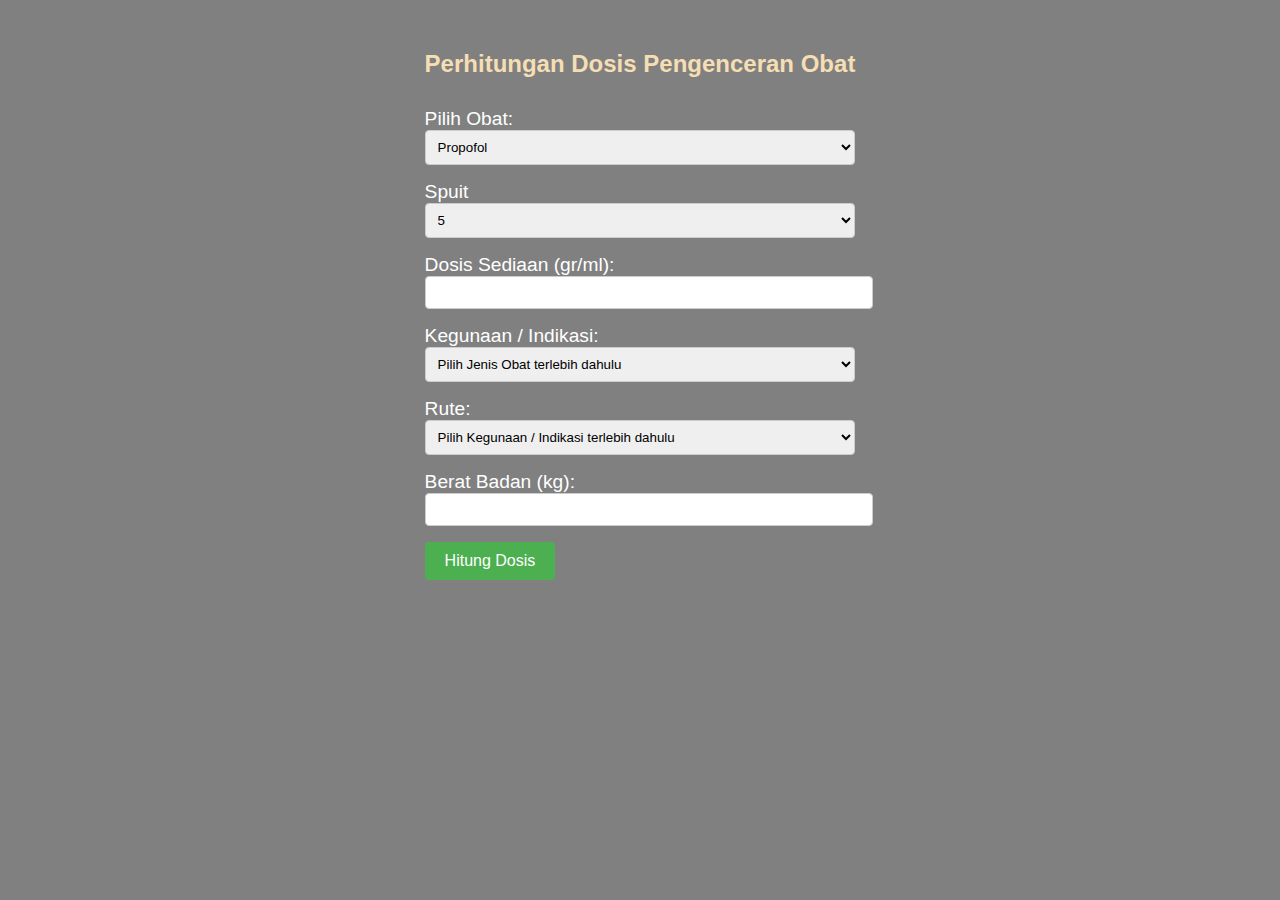
==== calculate.html @ f90fca58 "perhitungan encer" ====
<!doctype html>
<html lang="en">
    <head>
        <title>Medosen Calculate</title>
        <link rel="icon" href="/images/injection.png" type="image/x-icon">
        <!-- Required meta tags -->
        <meta charset="utf-8" />
        <meta
            name="viewport"
            content="width=device-width, initial-scale=1, shrink-to-fit=no"
        />

        <!-- Bootstrap CSS v5.2.1 -->
        <link
            href="https://cdn.jsdelivr.net/npm/bootstrap@5.3.2/dist/css/bootstrap.min.css"
            rel="stylesheet"
            integrity="sha384-T3c6CoIi6uLrA9TneNEoa7RxnatzjcDSCmG1MXxSR1GAsXEV/Dwwykc2MPK8M2HN"
            crossorigin="anonymous"
        />

        <!-- CSS Internal -->
        <link rel="stylesheet" href="style_calcu.css">
    </head>

    <body>
        <main>
            <h2>Perhitungan Dosis Pengenceran Obat</h2>
            <form action="#" method="post">
                <div>
                    <label for="obat">Pilih Obat:</label>
                    <select id="obat" onchange="tampilkanKegunaan()">

                        <optgroup label="Obat Hipnotik">
                            <option value="Propofol">Propofol</option>
                            <option value="Thiopental">Thiopental</option>
                            <option value="Ketamin">Ketamin</option>
                        </optgroup>

                        <optgroup label="Obat Analgetik">
                            <option value="Morfin">Morfin</option>
                            <option value="Petidin">Petidin</option>
                            <option value="Fentanyl">Fentanyl</option>
                            <option value="Sufetanil">Sufetanil</option>
                            <option value="Alfetanil">Alfetanil</option>
                            <option value="Remifeentanil">Remifeentanil</option>
                            <option value="Buprenorphine">Buprenorphine</option>
                            <option value="Hydromorphone">Hydromorphone</option>
                            <option value="Diamorphine">Diamorphine</option>
                            <option value="Tramadol">Tramadol</option>
                        </optgroup>

                        <optgroup label="Obat Resusitasi">
                            <option value="Ephedrine">Ephedrine</option>
                            <option value="Sulfat Atropin">Sulfat Atropin</option>
                        </optgroup>
                        
                    </select>
                </div>

                <div>
                    <label for="spuit">Spuit</label>
                    <select id="spuit">
                        <option value="5">5</option>
                        <option value="10">10</option>
                    </select>
                </div>

                <div>
                    <label for="sediaan">Dosis Sediaan (gr/ml):</label>
                    <input type="number" id="sediaan" name="sediaan" required>
                </div>

                <div>
                    <label for="kegunaan">Kegunaan / Indikasi:</label>
                    <select id="kegunaan" onchange="tampilkanRute()">
                        <option value="">Pilih Jenis Obat terlebih dahulu</option>
                    </select>
                </div>

                <div>
                    <label for="rute">Rute:</label>
                    <select id="rute">
                        <option value="">Pilih Kegunaan / Indikasi terlebih dahulu</option>
                    </select>
                </div>

                <div>
                    <label for="berat_badan">Berat Badan (kg):</label>
                    <input type="number" id="berat_badan" name="berat_badan" required>
                </div>

                <div>
                    <button type="submit">Hitung Dosis</button>
                </div>
            </form>

            <div class="hasil">
                <h1 class="text-center">HASIL</h1>
                <ul>
                    <li id="namaObat"></li>
                    <li id="fungsi"></li>
                    <li id="path"></li>
                    <li id="dosis"></li>
                    <li id="pengenceran"></li>
                </ul>
            </div>

        </main>

        <footer>
            <!-- place footer here -->
        </footer>
        <!-- Bootstrap JavaScript Libraries -->
        <script
            src="https://cdn.jsdelivr.net/npm/@popperjs/core@2.11.8/dist/umd/popper.min.js"
            integrity="sha384-I7E8VVD/ismYTF4hNIPjVp/Zjvgyol6VFvRkX/vR+Vc4jQkC+hVqc2pM8ODewa9r"
            crossorigin="anonymous"
        ></script>

        <script
            src="https://cdn.jsdelivr.net/npm/bootstrap@5.3.2/dist/js/bootstrap.min.js"
            integrity="sha384-BBtl+eGJRgqQAUMxJ7pMwbEyER4l1g+O15P+16Ep7Q9Q+zqX6gSbd85u4mG4QzX+"
            crossorigin="anonymous"
        ></script>

        <script src="script.js"></script>
    </body>
</html>
---- style_calcu.css ----
body {
    background-repeat: no-repeat;
    background-position: right;
    font-family: Arial, sans-serif;
    background-color: gray;
    color: wheat;
    margin: 0;
    padding: 50px 0;
    display: flex;
    justify-content: center;
    align-items: center;
}
.container {
      background-color: #fff;
      padding: 20px;
      border-radius: 8px;
      box-shadow: 0 2px 4px rgba(0, 0, 0, 0.1);
    }
h2 {
      text-align: center;
      margin: 0 0 30px;
    }
form {
      display: flex;
      flex-direction: column;
      font-size: 1.2rem;
    }
label {
      margin-bottom: 8px;
      color: white;
    }
select, input[type="number"] {
      padding: 8px;
      margin-bottom: 16px;
      border: 1px solid #ccc;
      border-radius: 4px;
      width: 100%;
    }
button[type="submit"] {
      padding: 10px 20px;
      background-color: #4CAF50;
      color: #fff;
      border: none;
      border-radius: 4px;
      cursor: pointer;
      font-size: 16px;
    }
button[type="submit"]:hover {
      background-color: #45a049;
    }

.hasil {
  background: white;
  font-size: 1.5rem;
  padding: 20px;
  border-radius: 20px;
  box-shadow: 20px 20px 10px rgba(0, 0, 0, 1);
  margin-top: 20px;
  color: rgb(0, 0, 0);
  -webkit-border-radius: 20px;
  -moz-border-radius: 20px;
  -ms-border-radius: 20px;
  -o-border-radius: 20px;
}


@media only screen and (max-width: 600px) and (max-height: 800px) {
    body {
        background-repeat: no-repeat;
        padding: 20px 20px;
    }
      .container {
        padding: 10px;
      }
      select, input[type="number"], button[type="submit"] {
        padding: 6px;
        font-size: 14px;
      }
    }
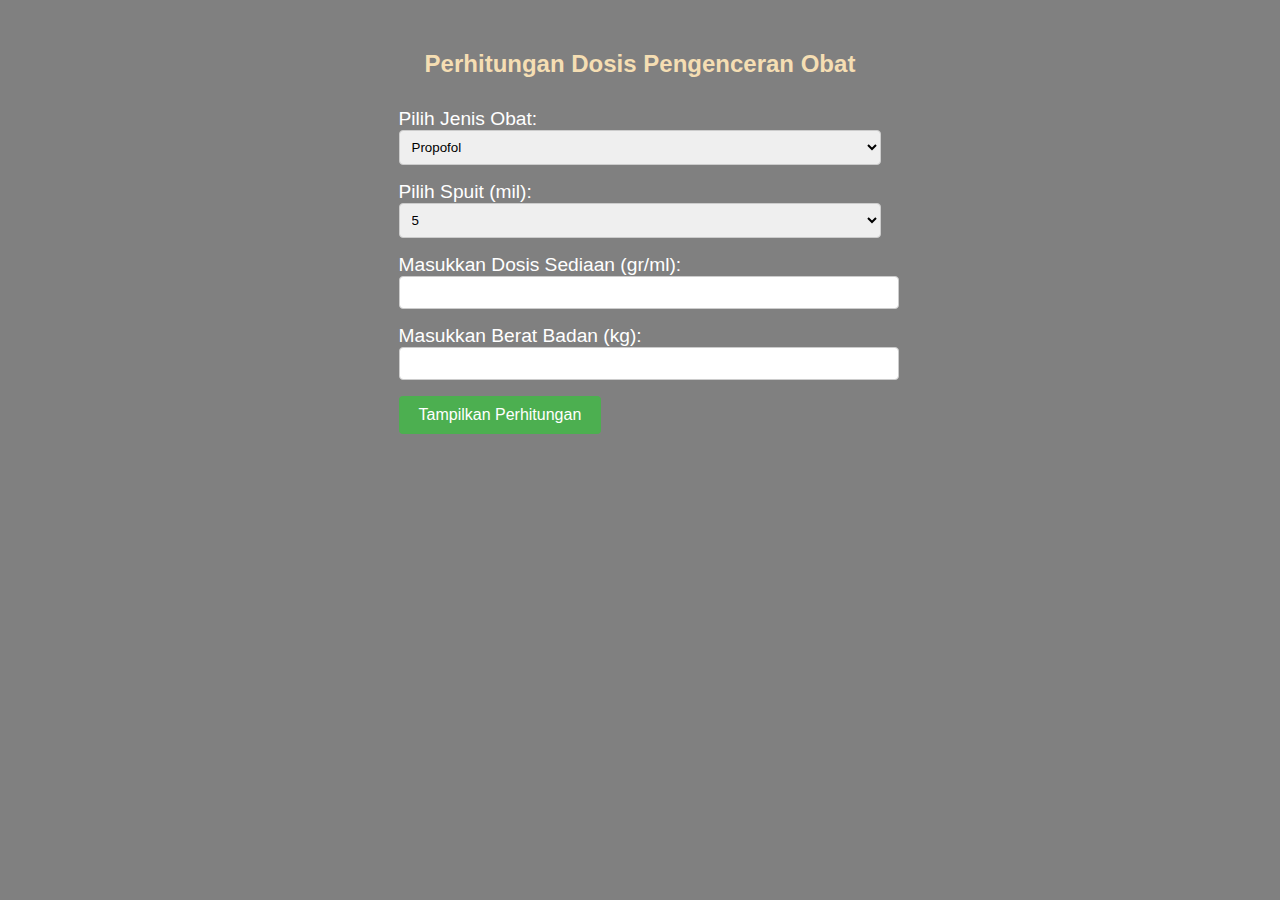
==== commit 8c7e8799: "dpeloy" ====
--- a/calculate.html
+++ b/calculate.html
@@ -1,128 +1,88 @@
 <!doctype html>
 <html lang="en">
-    <head>
-        <title>Medosen Calculate</title>
-        <link rel="icon" href="/images/injection.png" type="image/x-icon">
-        <!-- Required meta tags -->
-        <meta charset="utf-8" />
-        <meta
-            name="viewport"
-            content="width=device-width, initial-scale=1, shrink-to-fit=no"
-        />
+<head>
+    <title>Medosen Calculate</title>
+    <link rel="icon" href="/images/injection.png" type="image/x-icon">
+    <!-- Required meta tags -->
+    <meta charset="utf-8" />
+    <meta name="viewport" content="width=device-width, initial-scale=1, shrink-to-fit=no" />
 
-        <!-- Bootstrap CSS v5.2.1 -->
-        <link
-            href="https://cdn.jsdelivr.net/npm/bootstrap@5.3.2/dist/css/bootstrap.min.css"
-            rel="stylesheet"
-            integrity="sha384-T3c6CoIi6uLrA9TneNEoa7RxnatzjcDSCmG1MXxSR1GAsXEV/Dwwykc2MPK8M2HN"
-            crossorigin="anonymous"
-        />
+    <!-- Bootstrap CSS v5.2.1 -->
+    <link href="https://cdn.jsdelivr.net/npm/bootstrap@5.3.2/dist/css/bootstrap.min.css" rel="stylesheet" integrity="sha384-T3c6CoIi6uLrA9TneNEoa7RxnatzjcDSCmG1MXxSR1GAsXEV/Dwwykc2MPK8M2HN" crossorigin="anonymous" />
 
-        <!-- CSS Internal -->
-        <link rel="stylesheet" href="style_calcu.css">
-    </head>
+    <!-- CSS Internal -->
+    <link rel="stylesheet" href="style_calcu.css">
+</head>
 
-    <body>
-        <main>
-            <h2>Perhitungan Dosis Pengenceran Obat</h2>
-            <form action="#" method="post">
-                <div>
-                    <label for="obat">Pilih Obat:</label>
-                    <select id="obat" onchange="tampilkanKegunaan()">
-
-                        <optgroup label="Obat Hipnotik">
-                            <option value="Propofol">Propofol</option>
-                            <option value="Thiopental">Thiopental</option>
-                            <option value="Ketamin">Ketamin</option>
-                        </optgroup>
-
-                        <optgroup label="Obat Analgetik">
-                            <option value="Morfin">Morfin</option>
-                            <option value="Petidin">Petidin</option>
-                            <option value="Fentanyl">Fentanyl</option>
-                            <option value="Sufetanil">Sufetanil</option>
-                            <option value="Alfetanil">Alfetanil</option>
-                            <option value="Remifeentanil">Remifeentanil</option>
-                            <option value="Buprenorphine">Buprenorphine</option>
-                            <option value="Hydromorphone">Hydromorphone</option>
-                            <option value="Diamorphine">Diamorphine</option>
-                            <option value="Tramadol">Tramadol</option>
-                        </optgroup>
-
-                        <optgroup label="Obat Resusitasi">
-                            <option value="Ephedrine">Ephedrine</option>
-                            <option value="Sulfat Atropin">Sulfat Atropin</option>
-                        </optgroup>
-                        
-                    </select>
-                </div>
-
-                <div>
-                    <label for="spuit">Spuit</label>
-                    <select id="spuit">
-                        <option value="5">5</option>
-                        <option value="10">10</option>
-                    </select>
-                </div>
-
-                <div>
-                    <label for="sediaan">Dosis Sediaan (gr/ml):</label>
-                    <input type="number" id="sediaan" name="sediaan" required>
-                </div>
-
-                <div>
-                    <label for="kegunaan">Kegunaan / Indikasi:</label>
-                    <select id="kegunaan" onchange="tampilkanRute()">
-                        <option value="">Pilih Jenis Obat terlebih dahulu</option>
-                    </select>
-                </div>
-
-                <div>
-                    <label for="rute">Rute:</label>
-                    <select id="rute">
-                        <option value="">Pilih Kegunaan / Indikasi terlebih dahulu</option>
-                    </select>
-                </div>
-
-                <div>
-                    <label for="berat_badan">Berat Badan (kg):</label>
-                    <input type="number" id="berat_badan" name="berat_badan" required>
-                </div>
-
-                <div>
-                    <button type="submit">Hitung Dosis</button>
-                </div>
-            </form>
-
-            <div class="hasil">
-                <h1 class="text-center">HASIL</h1>
-                <ul>
-                    <li id="namaObat"></li>
-                    <li id="fungsi"></li>
-                    <li id="path"></li>
-                    <li id="dosis"></li>
-                    <li id="pengenceran"></li>
-                </ul>
+<body>
+    <main>
+        <h2>Perhitungan Dosis Pengenceran Obat</h2>
+        <form action="#" id="calculationForm">
+            <div>
+                <label for="obat">Pilih Jenis Obat:</label>
+                <select id="obat" required>
+                    <optgroup label="Obat Hipnotik">
+                        <option value="Propofol">Propofol</option>
+                        <option value="Thiopental">Thiopental</option>
+                        <option value="Ketamin">Ketamin</option>
+                    </optgroup>
+                    <optgroup label="Obat Analgetik">
+                        <option value="Morfin">Morfin</option>
+                        <option value="Petidin">Petidin</option>
+                        <option value="Fentanyl">Fentanyl</option>
+                        <option value="Sufetanil">Sufetanil</option>
+                        <option value="Alfetanil">Alfetanil</option>
+                        <option value="Remifeentanil">Remifeentanil</option>
+                        <option value="Buprenorphine">Buprenorphine</option>
+                        <option value="Hydromorphone">Hydromorphone</option>
+                        <option value="Diamorphine">Diamorphine</option>
+                        <option value="Tramadol">Tramadol</option>
+                    </optgroup>
+                    <optgroup label="Obat Resusitasi">
+                        <option value="Ephedrine">Ephedrine</option>
+                        <option value="Sulfat Atropin">Sulfat Atropin</option>
+                    </optgroup>
+                </select>
             </div>
 
-        </main>
+            <div>
+                <label for="spuit">Pilih Spuit (mil):</label>
+                <select name="spuit" id="spuit">
+                    <option value="5">5</option>
+                    <option value="10">10</option>
+                </select>
+            </div>
 
-        <footer>
-            <!-- place footer here -->
-        </footer>
-        <!-- Bootstrap JavaScript Libraries -->
-        <script
-            src="https://cdn.jsdelivr.net/npm/@popperjs/core@2.11.8/dist/umd/popper.min.js"
-            integrity="sha384-I7E8VVD/ismYTF4hNIPjVp/Zjvgyol6VFvRkX/vR+Vc4jQkC+hVqc2pM8ODewa9r"
-            crossorigin="anonymous"
-        ></script>
+            <div>
+                <label for="sediaan">Masukkan Dosis Sediaan (gr/ml):</label>
+                <input type="number" id="sediaan" name="sediaan" required>
+            </div>
 
-        <script
-            src="https://cdn.jsdelivr.net/npm/bootstrap@5.3.2/dist/js/bootstrap.min.js"
-            integrity="sha384-BBtl+eGJRgqQAUMxJ7pMwbEyER4l1g+O15P+16Ep7Q9Q+zqX6gSbd85u4mG4QzX+"
-            crossorigin="anonymous"
-        ></script>
+            <div>
+                <label for="berat_badan">Masukkan Berat Badan (kg):</label>
+                <input type="number" id="berat_badan" name="berat_badan" required>
+            </div>
 
-        <script src="script.js"></script>
-    </body>
+            <div>
+                <button type="submit">Tampilkan Perhitungan</button>
+            </div>
+        </form>
+
+        <div class=" mt-4">
+            <p id="informasiDosis"></p>
+        </div>
+
+
+    </main>
+
+    <footer>
+        <!-- place footer here -->
+    </footer>
+    <!-- Bootstrap JavaScript Libraries -->
+    <script src="https://cdn.jsdelivr.net/npm/@popperjs/core@2.11.8/dist/umd/popper.min.js" integrity="sha384-I7E8VVD/ismYTF4hNIPjVp/Zjvgyol6VFvRkX/vR+Vc4jQkC+hVqc2pM8ODewa9r" crossorigin="anonymous"></script>
+
+    <script src="https://cdn.jsdelivr.net/npm/bootstrap@5.3.2/dist/js/bootstrap.min.js" integrity="sha384-BBtl+eGJRgqQAUMxJ7pMwbEyER4l1g+O15P+16Ep7Q9Q+zqX6gSbd85u4mG4QzX+" crossorigin="anonymous"></script>
+
+    <script src="script.js"></script>
+</body>
 </html>
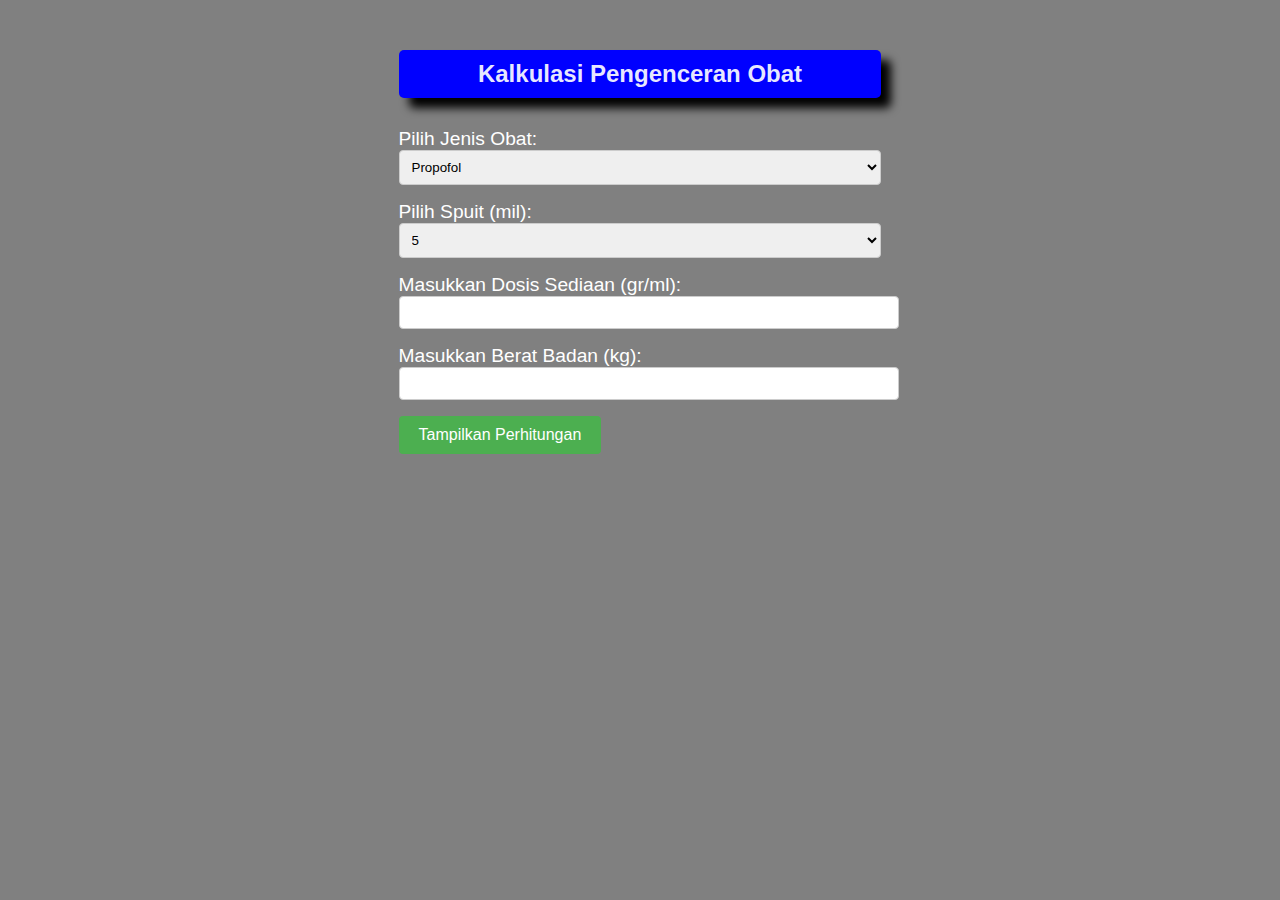
==== commit 88666b04: "Finising" ====
--- a/calculate.html
+++ b/calculate.html
@@ -16,8 +16,8 @@
 
 <body>
     <main>
-        <h2>Perhitungan Dosis Pengenceran Obat</h2>
-        <form action="#" id="calculationForm">
+        <h2>Kalkulasi Pengenceran Obat</h2>
+        <form action="#" id="calculationForm" method="post">
             <div>
                 <label for="obat">Pilih Jenis Obat:</label>
                 <select id="obat" required>
@@ -66,11 +66,13 @@
             <div>
                 <button type="submit">Tampilkan Perhitungan</button>
             </div>
+
+            <div class="result mt-4" style="display: none;">
+            
+            </div>
         </form>
 
-        <div class=" mt-4">
-            <p id="informasiDosis"></p>
-        </div>
+        
 
 
     </main>
--- a/style_calcu.css
+++ b/style_calcu.css
@@ -2,8 +2,7 @@
     background-repeat: no-repeat;
     background-position: right;
     font-family: Arial, sans-serif;
-    background-color: gray;
-    color: wheat;
+    background-color: grey;
     margin: 0;
     padding: 50px 0;
     display: flex;
@@ -19,7 +18,17 @@
 h2 {
       text-align: center;
       margin: 0 0 30px;
-    }
+      background-color: blue;
+      font-weight: 600;
+      color: rgba(255, 255, 255, 0.904);
+      padding: 10px 0;
+      border-radius: 5px;
+      box-shadow: 10px 10px 10px black;
+      -webkit-border-radius: 5px;
+      -moz-border-radius: 5px;
+      -ms-border-radius: 5px;
+      -o-border-radius: 5px;
+}
 form {
       display: flex;
       flex-direction: column;
@@ -49,7 +58,20 @@
       background-color: #45a049;
     }
 
-.hasil {
+.obat {
+  font-size: 3rem;
+  font-weight: bolder;
+}
+
+.info {
+  font-size: 1.2rem;
+}
+
+.hasilAkhir {
+  font-size: 1.1rem;
+}
+
+.result {
   background: white;
   font-size: 1.5rem;
   padding: 20px;
@@ -76,4 +98,31 @@
         padding: 6px;
         font-size: 14px;
       }
-    }+
+      .obat {
+        font-size: 1.8rem;
+        font-weight: bold;
+      }
+
+      .info {
+        font-size: 1rem;
+      }
+
+      .hasilAkhir {
+        font-size: 0.8rem;
+      }
+
+      .result {
+        background: white;
+        font-size: 1rem;
+        padding: 20px;
+        border-radius: 20px;
+        box-shadow: 20px 20px 10px rgba(0, 0, 0, 1);
+        margin-top: 20px;
+        color: rgb(0, 0, 0);
+        -webkit-border-radius: 20px;
+        -moz-border-radius: 20px;
+        -ms-border-radius: 20px;
+        -o-border-radius: 20px;
+      }
+}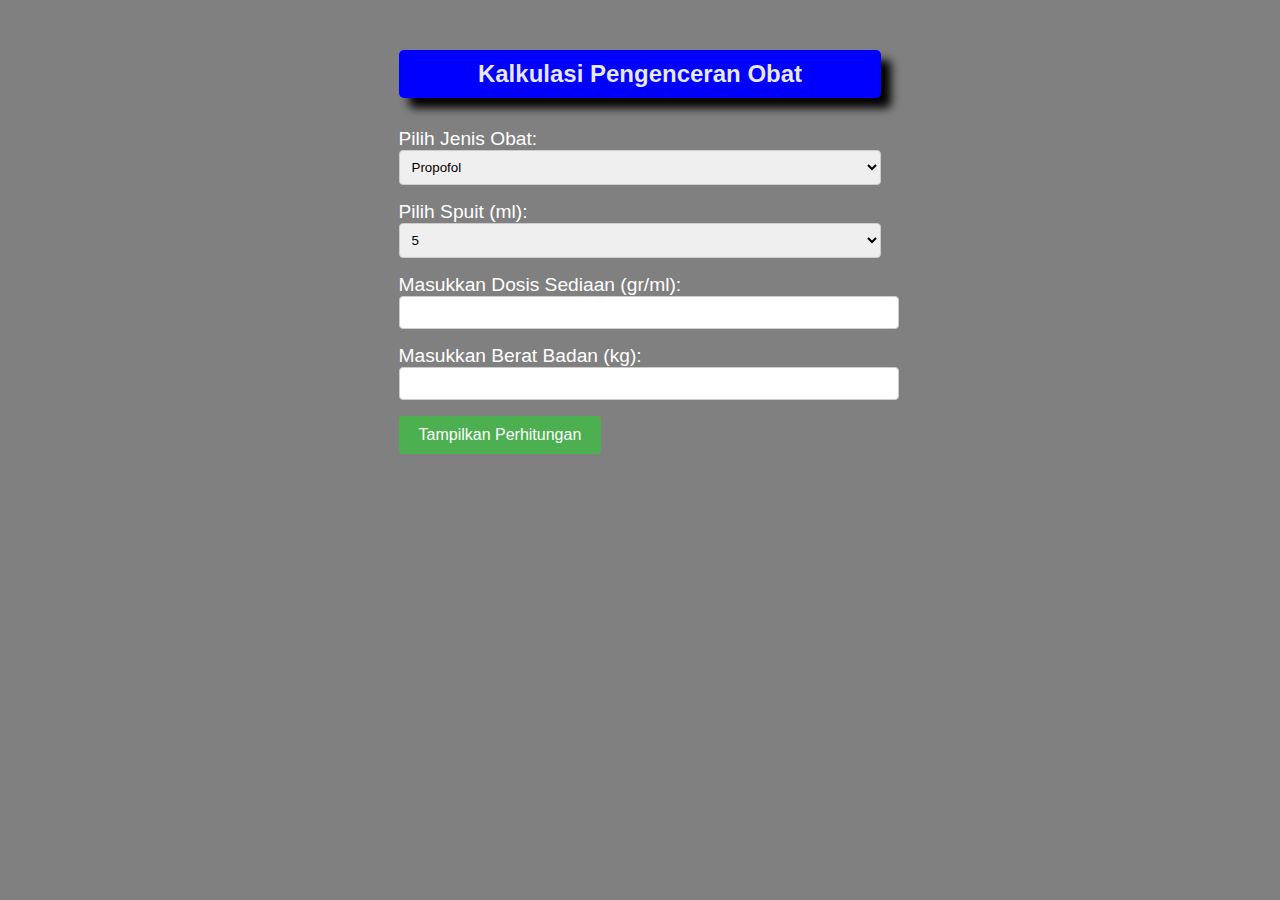
==== commit 0a46f8c2: "insyaAllah Finish" ====
--- a/calculate.html
+++ b/calculate.html
@@ -46,7 +46,7 @@
             </div>
 
             <div>
-                <label for="spuit">Pilih Spuit (mil):</label>
+                <label for="spuit">Pilih Spuit (ml):</label>
                 <select name="spuit" id="spuit">
                     <option value="5">5</option>
                     <option value="10">10</option>
--- a/style_calcu.css
+++ b/style_calcu.css
@@ -60,15 +60,22 @@
 
 .obat {
   font-size: 3rem;
-  font-weight: bolder;
+  font-weight: bold;
+  text-transform: uppercase;
+  border-radius: 20px;
+  -webkit-border-radius: 20px;
+  -moz-border-radius: 20px;
+  -ms-border-radius: 20px;
+  -o-border-radius: 20px;
 }
 
 .info {
-  font-size: 1.2rem;
+  font-size: 1rem;
 }
 
 .hasilAkhir {
-  font-size: 1.1rem;
+  font-size: 1.2rem;
+  text-transform: capitalize;
 }
 
 .result {
@@ -105,11 +112,11 @@
       }
 
       .info {
-        font-size: 1rem;
+        font-size: 0.8rem;
       }
 
       .hasilAkhir {
-        font-size: 0.8rem;
+        font-size: 0.9rem;
       }
 
       .result {
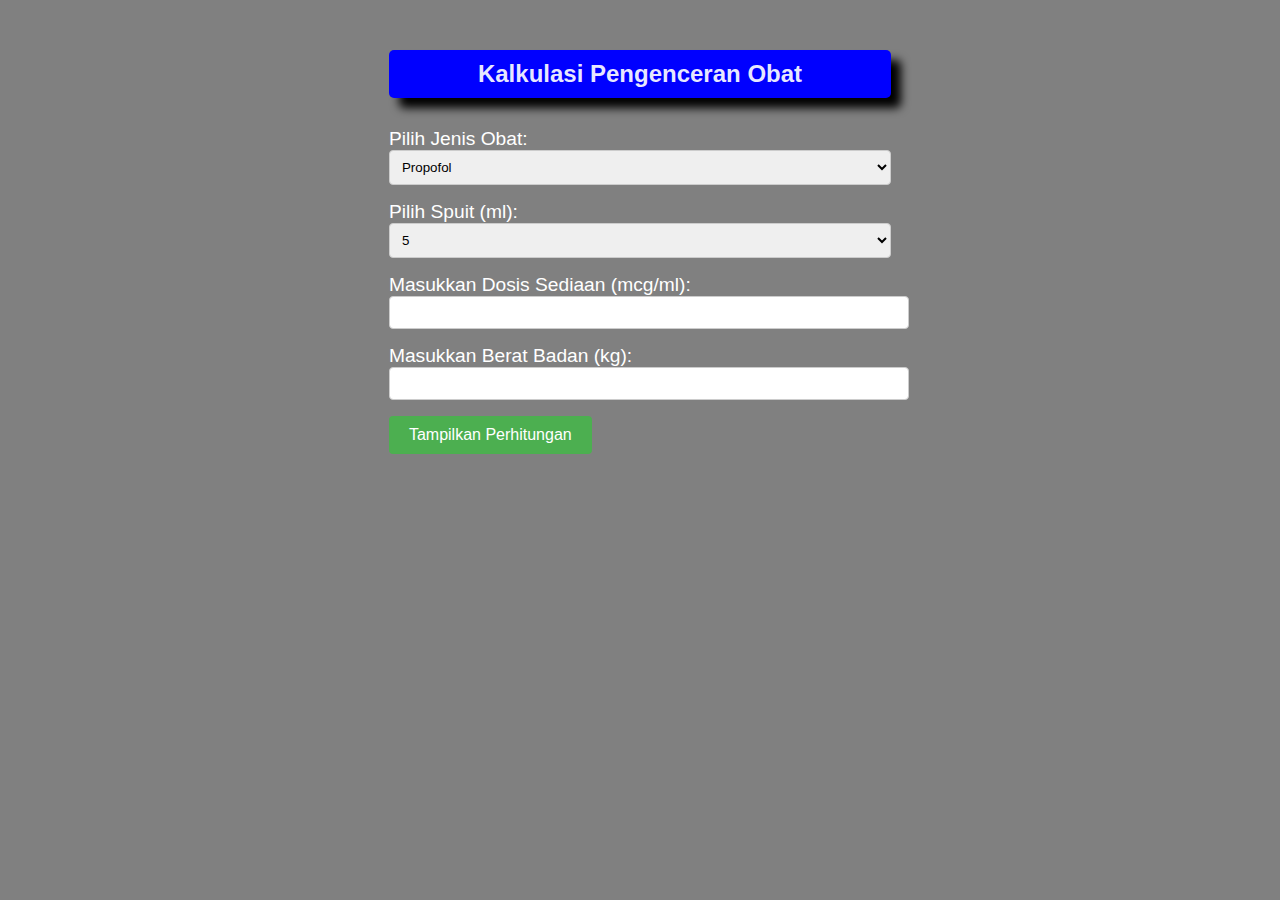
==== commit 533d56a6: "finish" ====
--- a/calculate.html
+++ b/calculate.html
@@ -54,7 +54,7 @@
             </div>
 
             <div>
-                <label for="sediaan">Masukkan Dosis Sediaan (gr/ml):</label>
+                <label for="sediaan">Masukkan Dosis Sediaan (mcg/ml):</label>
                 <input type="number" id="sediaan" name="sediaan" required>
             </div>
 
--- a/style_calcu.css
+++ b/style_calcu.css
@@ -75,7 +75,6 @@
 
 .hasilAkhir {
   font-size: 1.2rem;
-  text-transform: capitalize;
 }
 
 .result {
@@ -124,7 +123,7 @@
         font-size: 1rem;
         padding: 20px;
         border-radius: 20px;
-        box-shadow: 20px 20px 10px rgba(0, 0, 0, 1);
+        box-shadow: 10px 10px 10px rgba(0, 0, 0, 1);
         margin-top: 20px;
         color: rgb(0, 0, 0);
         -webkit-border-radius: 20px;
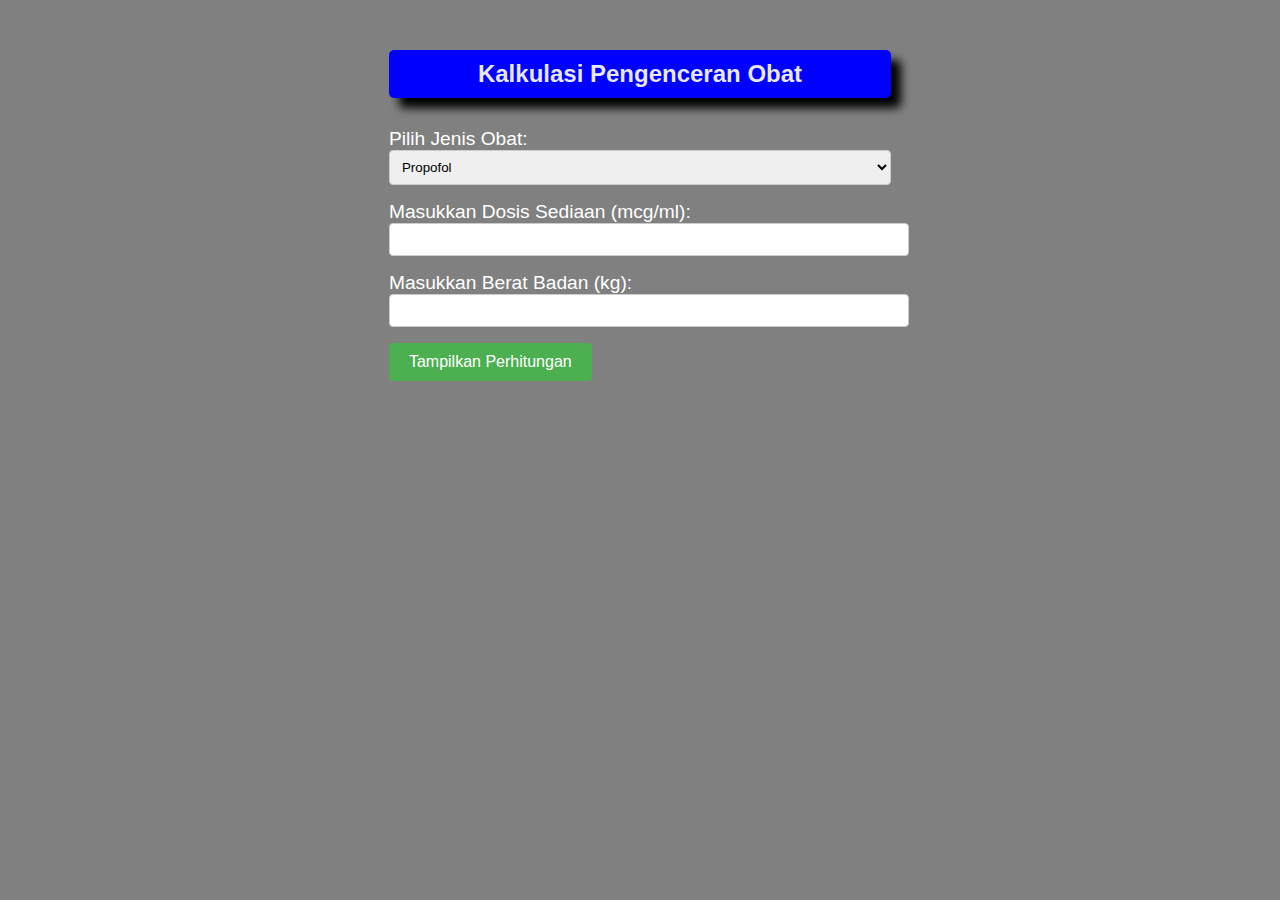
==== commit 11cda582: "delete spuit" ====
--- a/calculate.html
+++ b/calculate.html
@@ -46,14 +46,6 @@
             </div>
 
             <div>
-                <label for="spuit">Pilih Spuit (ml):</label>
-                <select name="spuit" id="spuit">
-                    <option value="5">5</option>
-                    <option value="10">10</option>
-                </select>
-            </div>
-
-            <div>
                 <label for="sediaan">Masukkan Dosis Sediaan (mcg/ml):</label>
                 <input type="number" id="sediaan" name="sediaan" required>
             </div>
